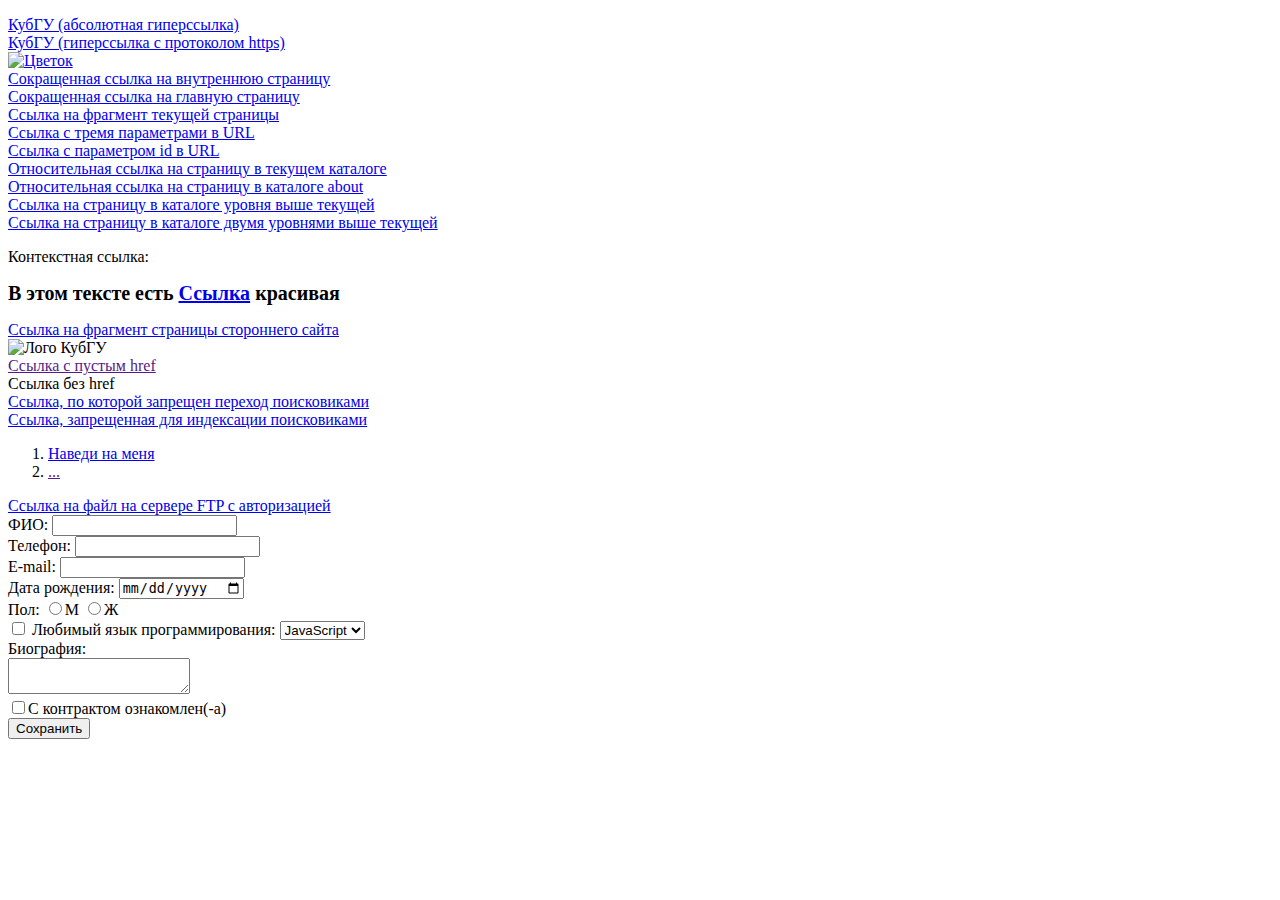
==== index.html @ a945cc48 "Add files via upload" ====
<!DOCTYPE html>
<html lang="en">
<head>
    <meta charset="UTF-8">
    <meta name="viewport" content="width=device-width, initial-scale=1.0">
    <title>WEB</title>
</head>
    <ul></ul>
        <li><a href="http://kubsu.ru">КубГУ (абсолютная гиперссылка)</a></li>
        <li><a href="https://kubsu.ru">КубГУ (гиперссылка c протоколом https)</a></li>
        <li><a href="https://kubsu.ru"><img src="images/image.jpg" width="600" alt="Цветок"></a></li>
        <li><a href="v-page.html">Сокращенная ссылка на внутреннюю страницу</a></li>
        <li><a href="index.html">Сокращенная ссылка на главную страницу</a></li>
        <li><a href="#fragment-page">Ссылка на фрагмент текущей страницы</a></li>
        <li><a href="index.html?p1=v1&?p2=v2&?p3=v3">Ссылка с тремя параметрами в URL</a></li>
        <li><a href="index.html?id=fragment-page">Ссылка с параметром id в URL</a></li>
        <li><a href="curr-directory-page.html">Относительная ссылка на страницу в текущем каталоге</a></li>
        <li><a href="about/about.html">Относительная ссылка на страницу в каталоге about</a></li>
        <li><a href="../tasks.html">Ссылка на страницу в каталоге уровня выше текущей</a></li>
        <li><a href="../../web.html">Ссылка на страницу в каталоге двумя уровнями выше текущей</a></li>
        <li><p> Контекстная ссылка: <br>
            <h1 style="font-size: 20px;">В этом тексте есть <a href="https://loremipsum.io/ru">Ссылка</a> красивая</h1>
        </p></li>
        <li><a href="https://kubsu.ru/index.php#block-system-main">Ссылка на фрагмент страницы стороннего сайта</a></li>
        <li>
            <img usemap="#primary" src="images/photo.jpg" alt="Лого КубГУ">
            <map name="primary">
                <area shape="rect" coords="0,0,100,100" href="https://kubsu.ru/index.php" alt="Сайт университета">
                <area shape="circle" coords="100,100,50" href="https://t.me/kubsunews" alt="Канал телеграм">
            </map>
        </li>
        <li><a href="">Ссылка с пустым href</a></li>
        <li><a>Ссылка без href</a></li>
        <li><a href="https://kubsu.ru" rel="nofollow">Ссылка, по которой запрещен переход поисковиками</a></li>
        <li><a href="https://kubsu.ru" rel="noindex">Ссылка, запрещенная для индексации поисковиками</a></li>
        <li>
            <ol>
                <li><a href="https://kubsu.ru" title="Это сайт КубГУ">Наведи на меня</a></li>
                <li><a href="" title="Что-то еще">...</a></li>
            </ol>
        </li>
        <li><a href="ftp://login:password@example.com/file.txt">Ссылка на файл на сервере FTP с авторизацией</a></li>
    </ul>

    <form action="test@example.com"></form>
        <label>ФИО: <input type="text"><br></label>
        <label>Телефон: <input type="tel"><br></label>
        <label>E-mail: <input type="email"><br></label>
        <label>Дата рождения: <input type="date"><br></label>

        <label>Пол:</label>
        <label><input type="radio" name="gender">М</label>
        <label><input type="radio" name="gender">Ж<br></label>

        <label >
            <input  type="checkbox">
                Любимый язык программирования: 
                <select name="prog-lang" id="prog-lang">
                    <option value="">JavaScript</option>
                    <option value="">PHP</option>
                    <option value="">Python</option>
                    <option value="">Java</option>
                    <option value="">Pascal</option>
                    <option value="">С</option>
                    <option value="">С++</option>
                    <option value="">Haskel</option>
                    <option value="">Clojure</option>
                    <option value="">Prolog</option>
                    <option value="">Scala</option>
                </select>
            </input  type="checkbox">
            <br>
        </label>

        <label>
            Биография:<br>
            <textarea name="bio" id="bio"></textarea><br>
        </label>
        
        <label><input type="checkbox">С контрактом ознакомлен(-а)</label><br>
        <input type="submit" value="Сохранить">
    </form>
</body>
</html>
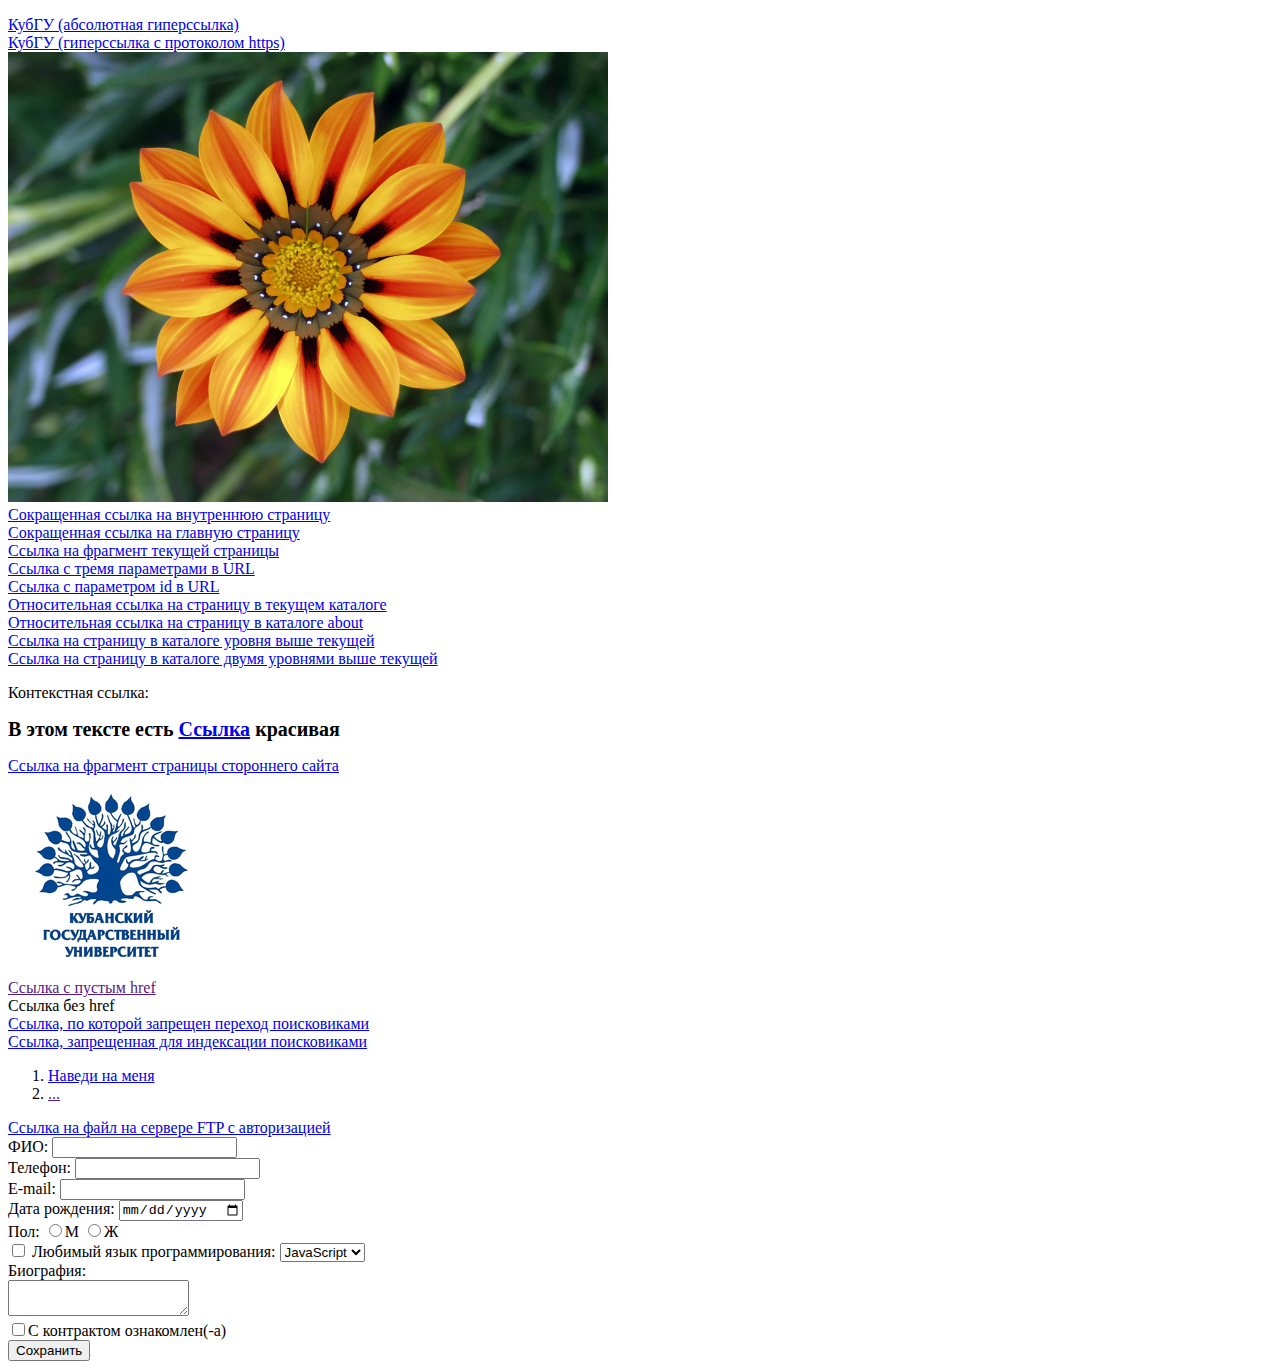
==== commit 92847b78: "Add files via upload" ====
--- a/index.html
+++ b/index.html
@@ -9,7 +9,7 @@
         <li><a href="http://kubsu.ru">КубГУ (абсолютная гиперссылка)</a></li>
         <li><a href="https://kubsu.ru">КубГУ (гиперссылка c протоколом https)</a></li>
         <li><a href="https://kubsu.ru"><img src="images/image.jpg" width="600" alt="Цветок"></a></li>
-        <li><a href="v-page.html">Сокращенная ссылка на внутреннюю страницу</a></li>
+        <li><a href="html1.html">Сокращенная ссылка на внутреннюю страницу</a></li>
         <li><a href="index.html">Сокращенная ссылка на главную страницу</a></li>
         <li><a href="#fragment-page">Ссылка на фрагмент текущей страницы</a></li>
         <li><a href="index.html?p1=v1&?p2=v2&?p3=v3">Ссылка с тремя параметрами в URL</a></li>
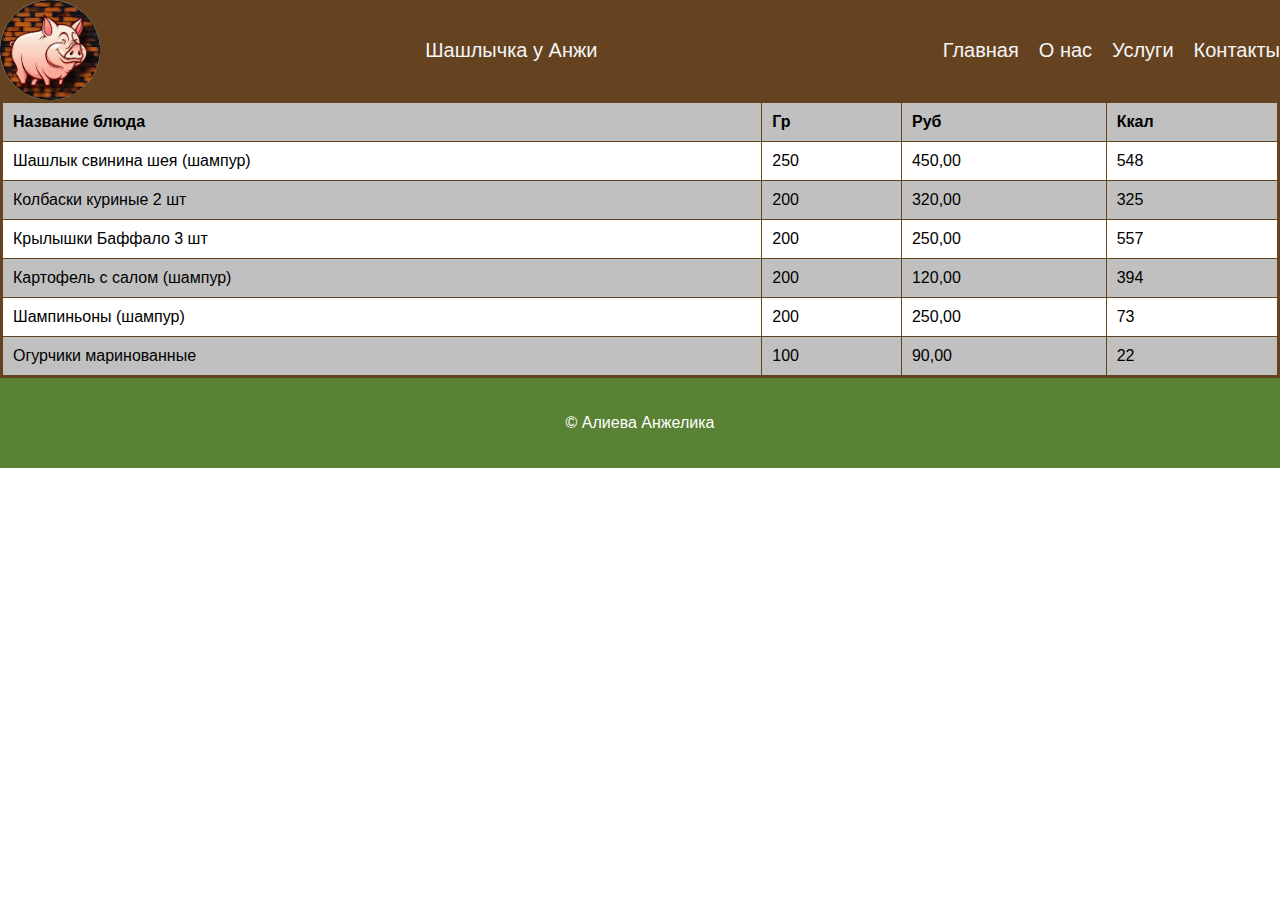
==== commit ad93dfca: "Add files via upload" ====
--- a/index.html
+++ b/index.html
@@ -3,82 +3,86 @@
 <head>
     <meta charset="UTF-8">
     <meta name="viewport" content="width=device-width, initial-scale=1.0">
-    <title>WEB</title>
+    <title>Задание 2</title>
+    <link rel="stylesheet" href="style.css">
 </head>
-    <ul></ul>
-        <li><a href="http://kubsu.ru">КубГУ (абсолютная гиперссылка)</a></li>
-        <li><a href="https://kubsu.ru">КубГУ (гиперссылка c протоколом https)</a></li>
-        <li><a href="https://kubsu.ru"><img src="images/image.jpg" width="600" alt="Цветок"></a></li>
-        <li><a href="html1.html">Сокращенная ссылка на внутреннюю страницу</a></li>
-        <li><a href="index.html">Сокращенная ссылка на главную страницу</a></li>
-        <li><a href="#fragment-page">Ссылка на фрагмент текущей страницы</a></li>
-        <li><a href="index.html?p1=v1&?p2=v2&?p3=v3">Ссылка с тремя параметрами в URL</a></li>
-        <li><a href="index.html?id=fragment-page">Ссылка с параметром id в URL</a></li>
-        <li><a href="curr-directory-page.html">Относительная ссылка на страницу в текущем каталоге</a></li>
-        <li><a href="about/about.html">Относительная ссылка на страницу в каталоге about</a></li>
-        <li><a href="../tasks.html">Ссылка на страницу в каталоге уровня выше текущей</a></li>
-        <li><a href="../../web.html">Ссылка на страницу в каталоге двумя уровнями выше текущей</a></li>
-        <li><p> Контекстная ссылка: <br>
-            <h1 style="font-size: 20px;">В этом тексте есть <a href="https://loremipsum.io/ru">Ссылка</a> красивая</h1>
-        </p></li>
-        <li><a href="https://kubsu.ru/index.php#block-system-main">Ссылка на фрагмент страницы стороннего сайта</a></li>
-        <li>
-            <img usemap="#primary" src="images/photo.jpg" alt="Лого КубГУ">
-            <map name="primary">
-                <area shape="rect" coords="0,0,100,100" href="https://kubsu.ru/index.php" alt="Сайт университета">
-                <area shape="circle" coords="100,100,50" href="https://t.me/kubsunews" alt="Канал телеграм">
-            </map>
-        </li>
-        <li><a href="">Ссылка с пустым href</a></li>
-        <li><a>Ссылка без href</a></li>
-        <li><a href="https://kubsu.ru" rel="nofollow">Ссылка, по которой запрещен переход поисковиками</a></li>
-        <li><a href="https://kubsu.ru" rel="noindex">Ссылка, запрещенная для индексации поисковиками</a></li>
-        <li>
-            <ol>
-                <li><a href="https://kubsu.ru" title="Это сайт КубГУ">Наведи на меня</a></li>
-                <li><a href="" title="Что-то еще">...</a></li>
-            </ol>
-        </li>
-        <li><a href="ftp://login:password@example.com/file.txt">Ссылка на файл на сервере FTP с авторизацией</a></li>
-    </ul>
+<body>
+    <header class="header">
+        <div class="header-content" >
+            <div class="logo"></div>
+            <div class="site-link">
+                <a href = "images/photo.jpg">Шашлычка у Анжи</a>
+            </div>
+            <nav class="main-menu">
+                <ul>
+                    <li><a href="#" >Главная</a></li>
+                    <li><a href="#">О нас</a></li>
+                    <li><a href="#">Услуги</a></li>
+                    <li><a href="#">Контакты</a></li>
+                </ul>
+            </nav>
+        </div>
 
-    <form action="test@example.com"></form>
-        <label>ФИО: <input type="text"><br></label>
-        <label>Телефон: <input type="tel"><br></label>
-        <label>E-mail: <input type="email"><br></label>
-        <label>Дата рождения: <input type="date"><br></label>
+    </header>
+    <main></main>
+        <div class="content">
+            <table class="data-table">
+                <thead>
+                    <tr>
+                        <th>Название блюда</th>
+                        <th>Гр</th>
+                        <th>Руб</th>
+                        <th>Ккал</th>
+                    </tr>
+                </thead>
+                <tbody>
+                    <tr>
+                        <td>Шашлык свинина шея (шампур)</td>
+                        <td>250</td>
+                        <td>450,00</td>
+                        <td>548</td>
+                    </tr>
+                    <tr>
+                        <td>Колбаски куриные 2 шт</td>
+                        <td>200</td>
+                        <td>320,00</td>
+                        <td>325</td>
+                    </tr>
+                    <tr>
+                        <td>Крылышки Баффало 3 шт</td>
+                        <td>200</td>
+                        <td>250,00</td>
+                        <td>557</td>
+                    </tr>
+                    <tr>
+                        <td>Картофель с салом (шампур)</td>
+                        <td>200</td>
+                        <td>120,00</td>
+                        <td>394</td>
+                    </tr>
+                    <tr>
+                        <td>Шампиньоны (шампур)</td>
+                        <td>200</td>
+                        <td>250,00</td>
+                        <td>73</td>
+                    </tr>
+                    <tr>
+                        <td>Огурчики маринованные</td>
+                        <td>100</td>
+                        <td>90,00</td>
+                        <td>22</td>
+                    </tr>
+                </tbody>
+            </table>
+        </div>
+    </main>
 
-        <label>Пол:</label>
-        <label><input type="radio" name="gender">М</label>
-        <label><input type="radio" name="gender">Ж<br></label>
-
-        <label >
-            <input  type="checkbox">
-                Любимый язык программирования: 
-                <select name="prog-lang" id="prog-lang">
-                    <option value="">JavaScript</option>
-                    <option value="">PHP</option>
-                    <option value="">Python</option>
-                    <option value="">Java</option>
-                    <option value="">Pascal</option>
-                    <option value="">С</option>
-                    <option value="">С++</option>
-                    <option value="">Haskel</option>
-                    <option value="">Clojure</option>
-                    <option value="">Prolog</option>
-                    <option value="">Scala</option>
-                </select>
-            </input  type="checkbox">
-            <br>
-        </label>
-
-        <label>
-            Биография:<br>
-            <textarea name="bio" id="bio"></textarea><br>
-        </label>
-        
-        <label><input type="checkbox">С контрактом ознакомлен(-а)</label><br>
-        <input type="submit" value="Сохранить">
-    </form>
+    <footer class="footer">
+        <div class="footer-content">
+            <p>&copy; Алиева Анжелика</p>
+        </div>
+    </footer>
+</body>
+</html>
 </body>
 </html>--- a/style.css
+++ b/style.css
@@ -0,0 +1,109 @@
+
+body {
+    margin: 0;
+    font-family: Arial, sans-serif;
+}
+
+.content {
+    max-width: 1560px;
+    margin: 0 auto;
+    padding: 0px;
+}
+
+.header {
+    background-color: #654321;
+    color: #ffffff;
+    padding: 20px 100;
+}
+
+.header-content {
+    max-width: 1400px;
+    margin: 0 auto;
+    display: flex;
+    justify-content: space-between;
+    align-items: center;
+}
+
+.logo {
+    display: flex;
+    width:100px; height: 100px;
+    border-radius: 50%;
+    background: url(images/свинка.jfif); 
+    background-size: auto 100px;
+}
+
+.logo img {
+    height: 40px;
+    margin-left: 10px;
+    float: left;
+    margin: 0;
+    position: absolute;
+}
+
+.site-title {
+    margin: 0;
+}
+
+.site-link a{
+    font-size: 20px;
+    color: whitesmoke;
+    text-decoration: none;
+}
+
+.site-link:hover{
+    color: darkgrey;
+}
+
+.main-menu ul {
+    list-style-type: none;
+    margin: 0;
+    padding: 0;
+    display: flex;
+}
+
+.main-menu li {
+    margin-left: 20px;
+}
+
+.main-menu a {
+    font-size: 20px;
+    color:whitesmoke;
+    text-decoration: none;
+}
+
+.main-menu a:hover{
+    color: darkgrey;
+}
+
+.data-table {
+    width: 100%;
+    border-collapse: collapse;
+    border: solid 3px #654321;
+}
+
+.data-table th, .data-table td {
+    padding: 10px;
+    text-align: left;
+    border: solid 1px #654321;
+}
+
+.data-table th {
+    background-color: #c0c0c0;
+    color: black;
+}
+
+.data-table tr:nth-child(even) {
+    background-color: #c0c0c0;
+}
+
+.footer {
+    background-color: #598234;
+    color: #fff;
+    padding: 20px 0;
+    text-align: center;
+}
+
+.footer-content {
+    max-width: 960px;
+    margin: 0 auto;
+}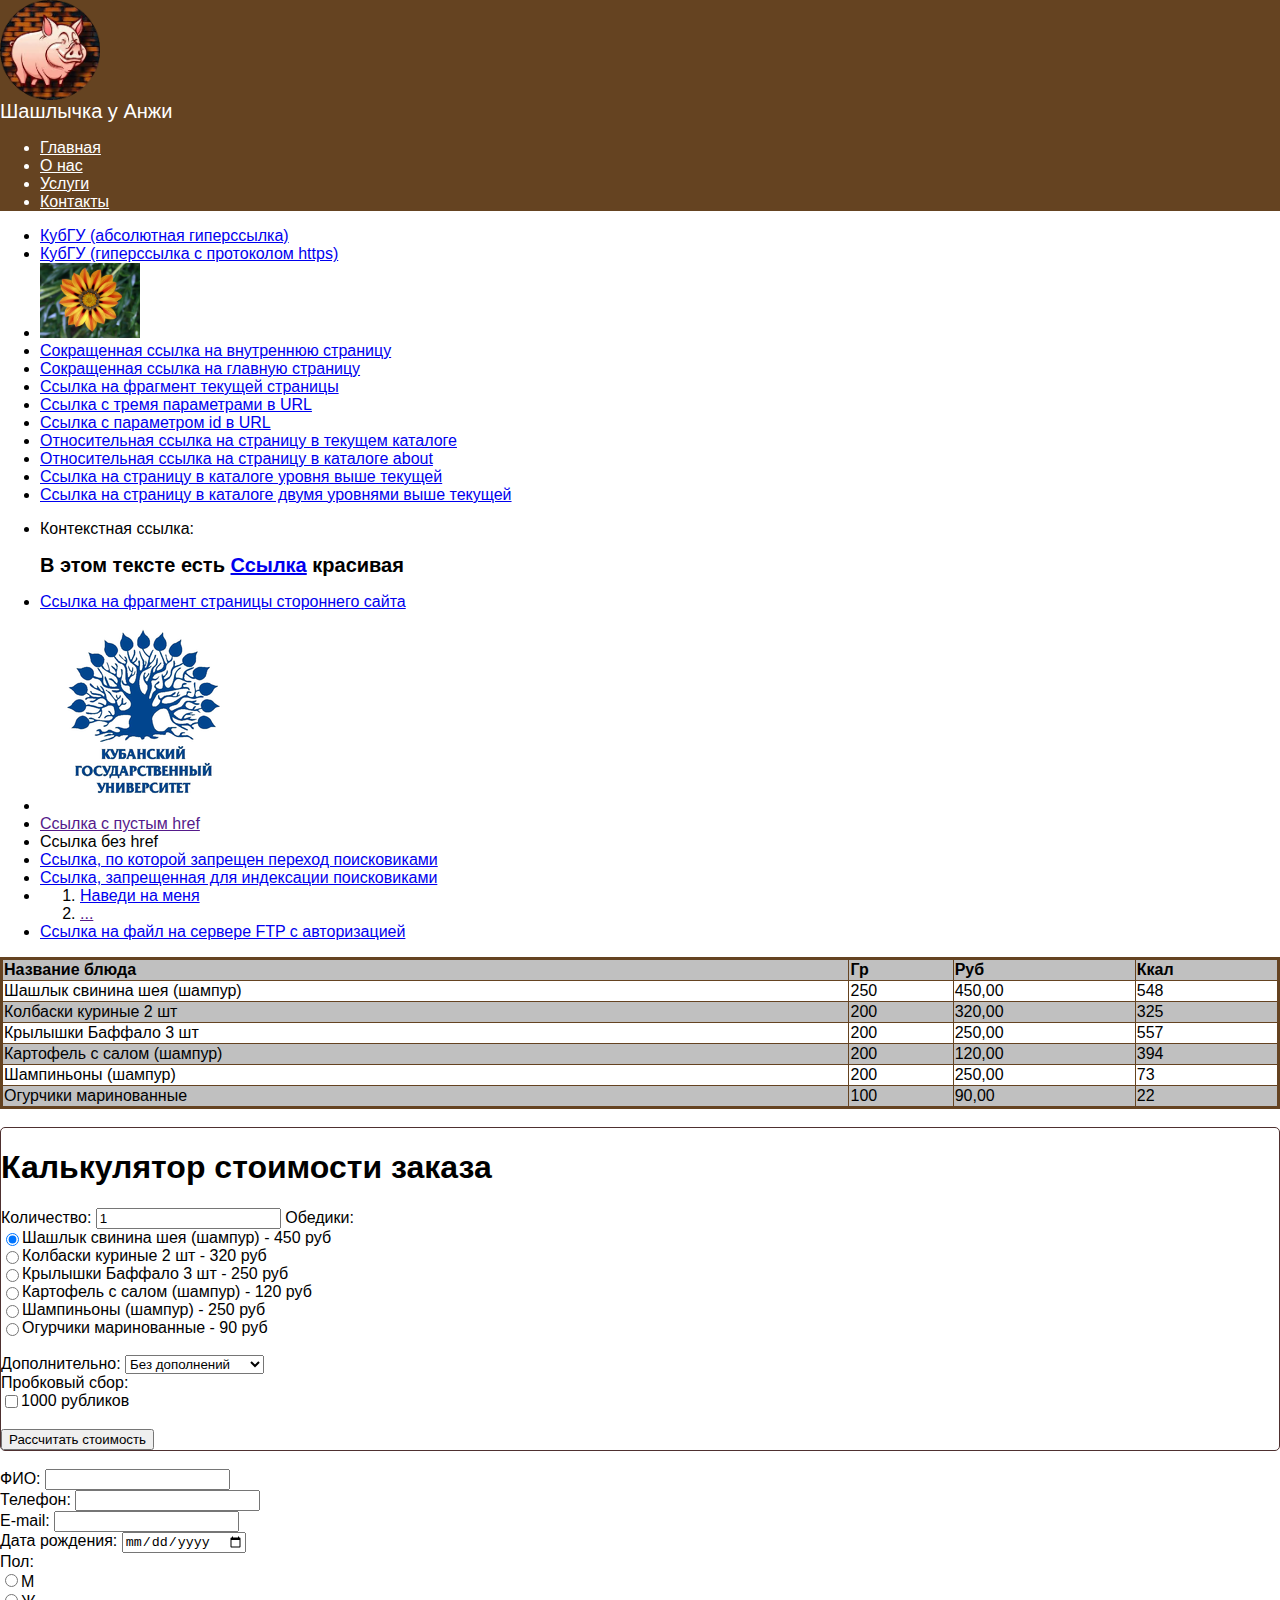
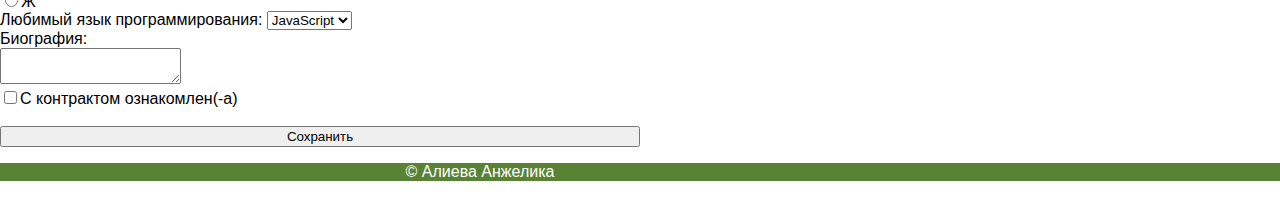
==== commit d45fce9b: "Add files via upload" ====
--- a/index.html
+++ b/index.html
@@ -3,86 +3,272 @@
 <head>
     <meta charset="UTF-8">
     <meta name="viewport" content="width=device-width, initial-scale=1.0">
-    <title>Задание 2</title>
+    <title>Задание 3</title>
     <link rel="stylesheet" href="style.css">
+    
+    <link href="https://cdn.jsdelivr.net/npm/bootstrap@5.0.2/dist/css/bootstrap.min.css" rel="stylesheet" integrity="sha384-EVSTQN3/azprG1Anm3QDgpJLIm9Nao0Yz1ztcQTwFspd3yD65VohhpuuCOmLASjC" crossorigin="anonymous">
 </head>
 <body>
-    <header class="header">
-        <div class="header-content" >
-            <div class="logo"></div>
-            <div class="site-link">
-                <a href = "images/photo.jpg">Шашлычка у Анжи</a>
+    <div class="container-fluid header m-0">
+        <header class="d-flex flex-wrap justify-content-center py-3 mb-4">
+          <a href="/" class="d-flex align-items-center mb-3 mb-md-0 me-md-auto text-dark text-decoration-none">
+            <div class="logo">
+                <img src="./images/свинка.png" alt="свинка">
             </div>
-            <nav class="main-menu">
+            <div class="site-link m-auto">
+                <a href = "images/шашлык.jpg">Шашлычка у Анжи</a>
+            </div>
+        
+          </a>
+    
+          <ul class="nav nav-pills ">
+            <li class="nav nav-item"><a href="#" class="nav-link">Главная</a></li>
+            <li class="nav nav-item"><a href="#" class="nav-link">О нас</a></li>
+            <li class="nav nav-item"><a href="#" class="nav-link">Услуги</a></li>
+            <li class="nav nav-item"><a href="#" class="nav-link">Контакты</a></li>
+          </ul>
+        </header>
+      </div>
+      <div class="container ">
+        <div class = "main d-flex">
+            <div class="sslk  d-flex">
                 <ul>
-                    <li><a href="#" >Главная</a></li>
-                    <li><a href="#">О нас</a></li>
-                    <li><a href="#">Услуги</a></li>
-                    <li><a href="#">Контакты</a></li>
+                    <li><a href="http://kubsu.ru">КубГУ (абсолютная гиперссылка)</a></li>
+                    <li><a href="https://kubsu.ru">КубГУ (гиперссылка c протоколом https)</a></li>
+                    <li><a href="https://kubsu.ru"><img src="images/цветок.jpg" width="100 px" alt="Цветок"></a></li>
+                    <li><a href="v-page.html">Сокращенная ссылка на внутреннюю страницу</a></li>
+                    <li><a href="index.html">Сокращенная ссылка на главную страницу</a></li>
+                    <li><a href="#fragment-page">Ссылка на фрагмент текущей страницы</a></li>
+                    <li><a href="index.html?p1=v1&?p2=v2&?p3=v3">Ссылка с тремя параметрами в URL</a></li>
+                    <li><a href="index.html?id=fragment-page">Ссылка с параметром id в URL</a></li>
+                    <li><a href="curr-directory-page.html">Относительная ссылка на страницу в текущем каталоге</a></li>
+                    <li><a href="about/about.html">Относительная ссылка на страницу в каталоге about</a></li>
+                    <li><a href="../tasks.html">Ссылка на страницу в каталоге уровня выше текущей</a></li>
+                    <li><a href="../../web.html">Ссылка на страницу в каталоге двумя уровнями выше текущей</a></li>
+                    <li><p> Контекстная ссылка: <br>
+                        <h1 style="font-size: 20px;">В этом тексте есть <a href="https://loremipsum.io/ru">Ссылка</a> красивая</h1>
+                    </p></li>
+                    <li><a href="https://kubsu.ru/index.php#block-system-main">Ссылка на фрагмент страницы стороннего сайта</a></li>
+                    <li>
+                        <img usemap="#primary" src="images/кубгу.jpg" alt="Лого КубГУ">
+                        <map name="primary">
+                            <area shape="rect" coords="0,0,100,100" href="https://kubsu.ru/index.php" alt="Сайт университета">
+                            <area shape="circle" coords="100,100,50" href="https://t.me/kubsunews" alt="Канал телеграм">
+                        </map>
+                    </li>
+                    <li><a href="">Ссылка с пустым href</a></li>
+                    <li><a>Ссылка без href</a></li>
+                    <li><a href="https://kubsu.ru" rel="nofollow">Ссылка, по которой запрещен переход поисковиками</a></li>
+                    <li><a href="https://kubsu.ru" rel="noindex">Ссылка, запрещенная для индексации поисковиками</a></li>
+                    <li>
+                        <ol>
+                            <li><a href="https://kubsu.ru" title="Это сайт КубГУ">Наведи на меня</a></li>
+                            <li><a href="" title="Что-то еще">...</a></li>
+                        </ol>
+                    </li>
+                    <li><a href="ftp://login:password@example.com/file.txt">Ссылка на файл на сервере FTP с авторизацией</a></li>
                 </ul>
-            </nav>
+            </div>
+            
+            <div class="content d-flex">
+                <table class="data-table pt-3" >
+                    <thead>
+                        <tr>
+                            <th>Название блюда</th>
+                            <th>Гр</th>
+                            <th>Руб</th>
+                            <th>Ккал</th>
+                        </tr>
+                    </thead>
+                    <tbody>
+                        <tr>
+                            <td>Шашлык свинина шея (шампур)</td>
+                            <td>250</td>
+                            <td>450,00</td>
+                            <td>548</td>
+                        </tr>
+                        <tr>
+                            <td>Колбаски куриные 2 шт</td>
+                            <td>200</td>
+                            <td>320,00</td>
+                            <td>325</td>
+                        </tr>
+                        <tr>
+                            <td>Крылышки Баффало 3 шт</td>
+                            <td>200</td>
+                            <td>250,00</td>
+                            <td>557</td>
+                        </tr>
+                        <tr>
+                            <td>Картофель с салом (шампур)</td>
+                            <td>200</td>
+                            <td>120,00</td>
+                            <td>394</td>
+                        </tr>
+                        <tr>
+                            <td>Шампиньоны (шампур)</td>
+                            <td>200</td>
+                            <td>250,00</td>
+                            <td>73</td>
+                        </tr>
+                        <tr>
+                            <td>Огурчики маринованные</td>
+                            <td>100</td>
+                            <td>90,00</td>
+                            <td>22</td>
+                        </tr>
+                    </tbody>
+                </table>
+            </div><br>
+            <div class="calc p-3">
+                <h1>Калькулятор стоимости заказа</h1>
+                <label for="quantity">Количество:</label>
+                <input type="number" class="p-1 mb-3" id="quantity" min="1" value="1">
+                <label>Обедики:</label>
+                <div style="display: flex;">
+                    <input type="radio" id="service1" name="service" value="450" checked>
+                    <label for="service1">Шашлык свинина шея (шампур) - 450 руб</label>
+                </div>
+                <div style="display: flex;">
+                    <input type="radio" id="service2" name="service" value="320">
+                    <label for="service2">Колбаски куриные 2 шт - 320 руб</label>
+                </div>
+                <div style="display: flex;">
+                    <input type="radio" id="service3" name="service" value="250">
+                    <label for="service3">Крылышки Баффало 3 шт - 250 руб</label>
+                </div>
+                <div style="display: flex;">
+                    <input type="radio" id="service4" name="service" value="120">
+                    <label for="service4">Картофель с салом (шампур) - 120 руб</label>
+                </div>
+                <div style="display: flex;">
+                    <input type="radio" id="service5" name="service" value="250">
+                    <label for="service5">Шампиньоны (шампур) - 250 руб</label>
+                </div>
+                <div style="display: flex;">
+                    <input type="radio" id="service6" name="service" value="90">
+                    <label for="service6">Огурчики маринованные - 90 руб</label>
+                </div><br>
+                <label for="option">Дополнительно:</label>
+                <select id="option">
+                    <option value="0">Без дополнений</option>
+                    <option value="37">Кепчук (+37 руб.)</option>
+                    <option value="37">Горчичка(+37 руб.)</option>
+                </select><br>
+                <label for="property">Пробковый сбор:</label>
+                <div style="display: flex;">
+                    <input type="checkbox" id="property" value="1000">
+                    <label for="property">1000 рубликов</label>
+                </div><br>
+                <button id="calculate">Рассчитать стоимость</button><br>
+                <div id="result" class="mt-1"></div>
+            </div><br>
+    <div class="container-fluid d-flex ">
+            <form action="test@example.com">
+                <label>ФИО: <input type="text" required="required"><br></label>
+                <label>Телефон: <input type="tel" required="required"><br></label>
+                <label>E-mail: <input type="email" required="required"><br></label>
+                <label>Дата рождения: <input type="date" required="required"><br></label>
+
+                <label>Пол:</label>
+                <label><input type="radio" name="gender" required="required">М</label>
+                <label><input type="radio" name="gender" required="required">Ж<br></label>
+
+                <label >
+                        Любимый язык программирования: 
+                        <select name="prog-lang" id="prog-lang" required="required">
+                            <option value="">JavaScript</option>
+                            <option value="">PHP</option>
+                            <option value="">Python</option>
+                            <option value="">Java</option>
+                            <option value="">Pascal</option>
+                            <option value="">С</option>
+                            <option value="">С++</option>
+                            <option value="">Haskel</option>
+                            <option value="">Clojure</option>
+                            <option value="">Prolog</option>
+                            <option value="">Scala</option>
+                        </select>
+                    </input  type="checkbox">
+                    <br>
+                </label>
+
+                <label>
+                    Биография:<br>
+                    <textarea name="bio" id="bio"></textarea><br>
+                </label>
+                
+                <label><input type="checkbox">С контрактом ознакомлен(-а)</label><br>
+                <input type="submit" style="width: 50%; display: flex;" value="Сохранить">
+            </form>
         </div>
-
-    </header>
-    <main></main>
-        <div class="content">
-            <table class="data-table">
-                <thead>
-                    <tr>
-                        <th>Название блюда</th>
-                        <th>Гр</th>
-                        <th>Руб</th>
-                        <th>Ккал</th>
-                    </tr>
-                </thead>
-                <tbody>
-                    <tr>
-                        <td>Шашлык свинина шея (шампур)</td>
-                        <td>250</td>
-                        <td>450,00</td>
-                        <td>548</td>
-                    </tr>
-                    <tr>
-                        <td>Колбаски куриные 2 шт</td>
-                        <td>200</td>
-                        <td>320,00</td>
-                        <td>325</td>
-                    </tr>
-                    <tr>
-                        <td>Крылышки Баффало 3 шт</td>
-                        <td>200</td>
-                        <td>250,00</td>
-                        <td>557</td>
-                    </tr>
-                    <tr>
-                        <td>Картофель с салом (шампур)</td>
-                        <td>200</td>
-                        <td>120,00</td>
-                        <td>394</td>
-                    </tr>
-                    <tr>
-                        <td>Шампиньоны (шампур)</td>
-                        <td>200</td>
-                        <td>250,00</td>
-                        <td>73</td>
-                    </tr>
-                    <tr>
-                        <td>Огурчики маринованные</td>
-                        <td>100</td>
-                        <td>90,00</td>
-                        <td>22</td>
-                    </tr>
-                </tbody>
-            </table>
-        </div>
-    </main>
-
-    <footer class="footer">
+    </div>
+    </div>
+    <footer class="footer p-2">
         <div class="footer-content">
             <p>&copy; Алиева Анжелика</p>
         </div>
     </footer>
-</body>
-</html>
+    <script>
+        const quantityInput = document.getElementById('quantity');
+        const serviceRadios = document.querySelectorAll('input[name="service"]');
+        const optionSelect = document.getElementById('option');
+        const propertyCheckbox = document.getElementById('property');
+        const calculateButton = document.getElementById('calculate');
+        const resultDiv = document.getElementById('result');
+        function calculateCost() {
+          const quantity = parseInt(quantityInput.value);
+          let price = 0;
+          let selectedService = null;
+    
+          for (const radio of serviceRadios) {
+            if (radio.checked) {
+              selectedService = radio;
+              price = parseInt(radio.value);
+              break;
+            }
+          }
+    
+        if (selectedService) {
+            if (selectedService.id === 'service4' || selectedService.id === 'service5' || selectedService.id === 'service6') {
+              optionSelect.style.display = 'block';
+              propertyCheckbox.style.display = 'none';
+              if(selectedService.id === 'service4' || selectedService.id === 'service5'){
+                propertyCheckbox.style.display = 'block';
+                if (propertyCheckbox.checked ) {
+                    price += parseInt(propertyCheckbox.value);
+                }   
+                }
+              price += parseInt(optionSelect.value);
+            }
+            else if (selectedService.id === 'service3' || selectedService.id === 'service1' || selectedService.id === 'service2') {
+              propertyCheckbox.style.display = 'none';
+              optionSelect.style.display = 'none';
+              if(selectedService.id === 'service3' || selectedService.id === 'service1'){
+                propertyCheckbox.style.display = 'block';
+                if (propertyCheckbox.checked ) {
+                    price += parseInt(propertyCheckbox.value);
+                }
+              } 
+            }
+            else {
+              optionSelect.style.display = 'none';
+              propertyCheckbox.style.display = 'none';
+            }
+          }
+          if (quantity <= 0 || isNaN(quantity)) {
+              resultDiv.textContent = 'Некорректное количество товара!';
+              return;
+          }
+          const totalCost = quantity * price;
+          resultDiv.textContent = `Стоимость заказа: ${totalCost} руб.`;
+        }
+        serviceRadios.forEach(radio => {
+          radio.addEventListener('change', calculateCost);
+        });
+        calculateButton.addEventListener('click', calculateCost);
+    </script>
+    <script src="/docs/5.0/dist/js/bootstrap.bundle.min.js" integrity="sha384-MrcW6ZMFYlzcLA8Nl+NtUVF0sA7MsXsP1UyJoMp4YLEuNSfAP+JcXn/tWtIaxVXM" crossorigin="anonymous"></script>
+
 </body>
 </html>--- a/style.css
+++ b/style.css
@@ -2,51 +2,39 @@
 body {
     margin: 0;
     font-family: Arial, sans-serif;
+    
+}
+
+.main {
+    flex-direction: column;
 }
 
 .content {
     max-width: 1560px;
-    margin: 0 auto;
     padding: 0px;
+    display: flex;
 }
 
 .header {
+
     background-color: #654321;
     color: #ffffff;
-    padding: 20px 100;
+    
+}
+.header ul a{
+    color: #ffffff;
 }
 
 .header-content {
-    max-width: 1400px;
-    margin: 0 auto;
+    max-width: 100%;
     display: flex;
     justify-content: space-between;
-    align-items: center;
-}
-
-.logo {
-    display: flex;
-    width:100px; height: 100px;
-    border-radius: 50%;
-    background: url(images/свинка.jfif); 
-    background-size: auto 100px;
-}
-
-.logo img {
-    height: 40px;
-    margin-left: 10px;
-    float: left;
-    margin: 0;
-    position: absolute;
-}
-
-.site-title {
-    margin: 0;
+    
 }
 
 .site-link a{
     font-size: 20px;
-    color: whitesmoke;
+    color: #ffffff;
     text-decoration: none;
 }
 
@@ -54,26 +42,7 @@
     color: darkgrey;
 }
 
-.main-menu ul {
-    list-style-type: none;
-    margin: 0;
-    padding: 0;
-    display: flex;
-}
 
-.main-menu li {
-    margin-left: 20px;
-}
-
-.main-menu a {
-    font-size: 20px;
-    color:whitesmoke;
-    text-decoration: none;
-}
-
-.main-menu a:hover{
-    color: darkgrey;
-}
 
 .data-table {
     width: 100%;
@@ -82,7 +51,6 @@
 }
 
 .data-table th, .data-table td {
-    padding: 10px;
     text-align: left;
     border: solid 1px #654321;
 }
@@ -95,15 +63,83 @@
 .data-table tr:nth-child(even) {
     background-color: #c0c0c0;
 }
-
+.nav {
+    color: #ffffff;
+}
 .footer {
     background-color: #598234;
     color: #fff;
-    padding: 20px 0;
     text-align: center;
+    
+}
+form{
+    display: flex;
+    flex-direction: column;
+    
 }
 
 .footer-content {
     max-width: 960px;
-    margin: 0 auto;
-}+
+}
+.calc {
+    border: 1px solid #4e3030;
+    border-radius: 5px;
+}
+@media (min-width:769px) {
+    .main-menu ul {
+        list-style-type: none;
+        display: flex;
+    }
+    .main-menu a {
+        font-size: 20px;
+        color:whitesmoke;
+        text-decoration: none;
+    }
+    
+    .main-menu a:hover{
+        color: darkgrey;
+    }
+    .logo{
+        background-color: #654321;
+    }
+
+    .logo img {
+        display: flex;
+        width:100px;
+    }
+    
+    
+}
+@media (max-width: 768px) {
+
+    .main-menu ul {
+        list-style-type: none;
+        display: flex;
+    }
+    .main-menu a {
+        font-size: 20px;
+        color:whitesmoke;
+        text-decoration: none;
+    }
+
+    .main-menu a:hover{
+        color: darkgrey;
+    }
+    
+    .logo img{
+        width: 50px;
+
+    }
+
+    .content{
+        order:-1;
+    }
+
+    .sslk{
+        order:1;
+    }
+    .calc{
+        order: 0;
+    }
+}
